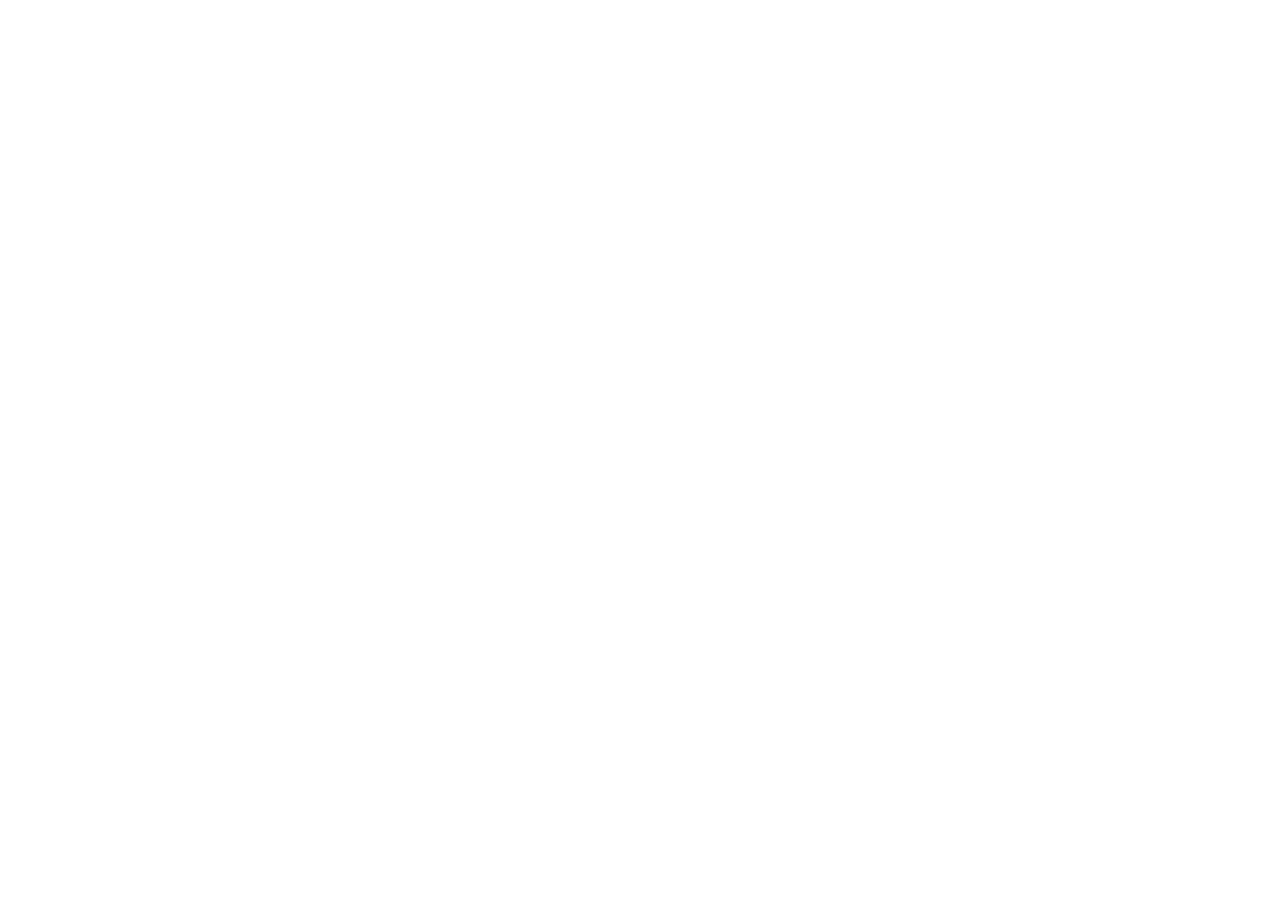
==== index.html @ 4b127a22 "First commit" ====
<!DOCTYPE html>
<html lang="en">
<head>
    <meta charset="UTF-8">
    <meta name="viewport" content="width=device-width, initial-scale=1.0">
    <link rel="stylesheet" href="css/main.css">
    <title>GoodVibez - In construction</title>
</head>
<body>
    
</body>
</html>
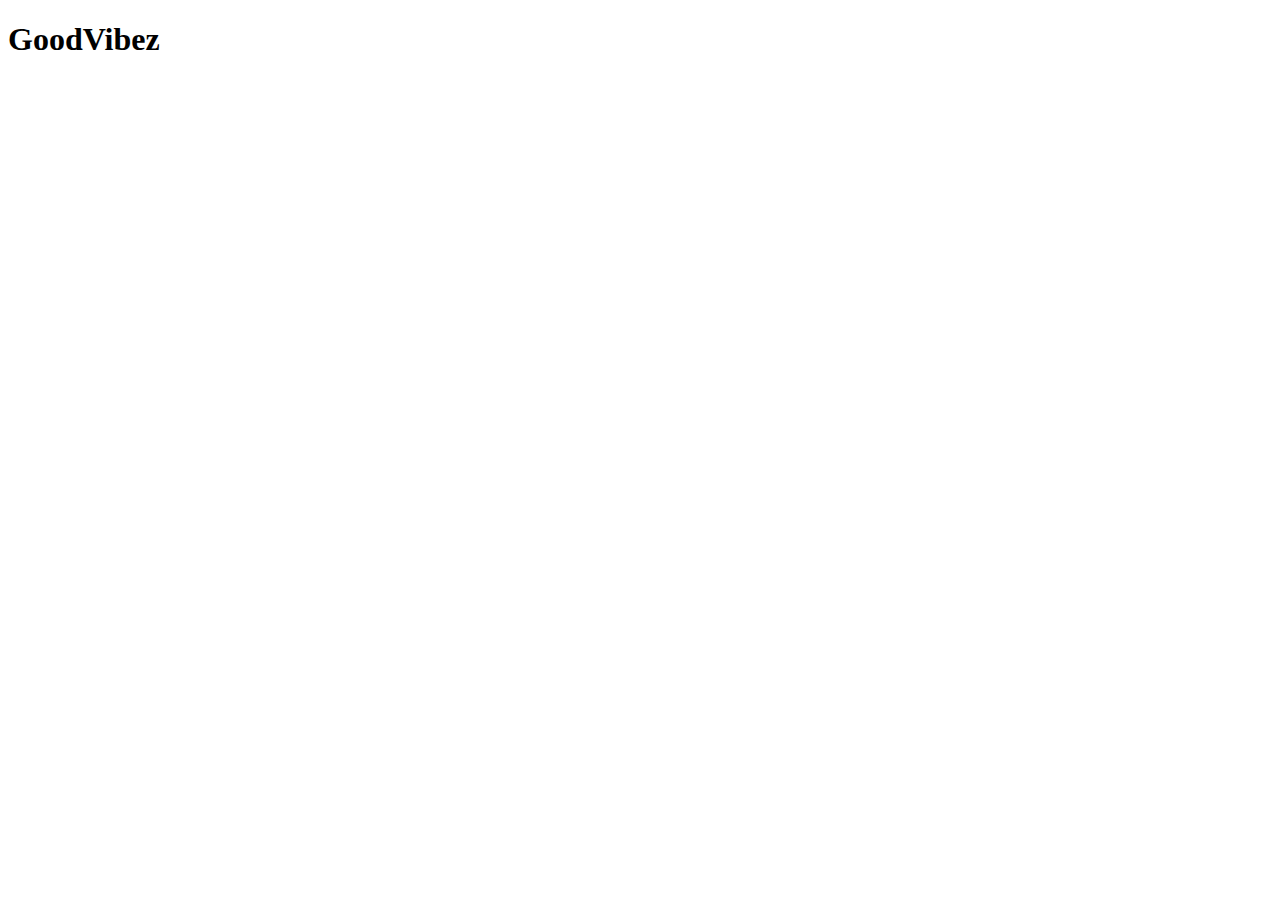
==== commit 6bbcf109: "Feat: index h1" ====
--- a/index.html
+++ b/index.html
@@ -7,6 +7,6 @@
     <title>GoodVibez - In construction</title>
 </head>
 <body>
-    
+    <h1>GoodVibez</h1>
 </body>
 </html>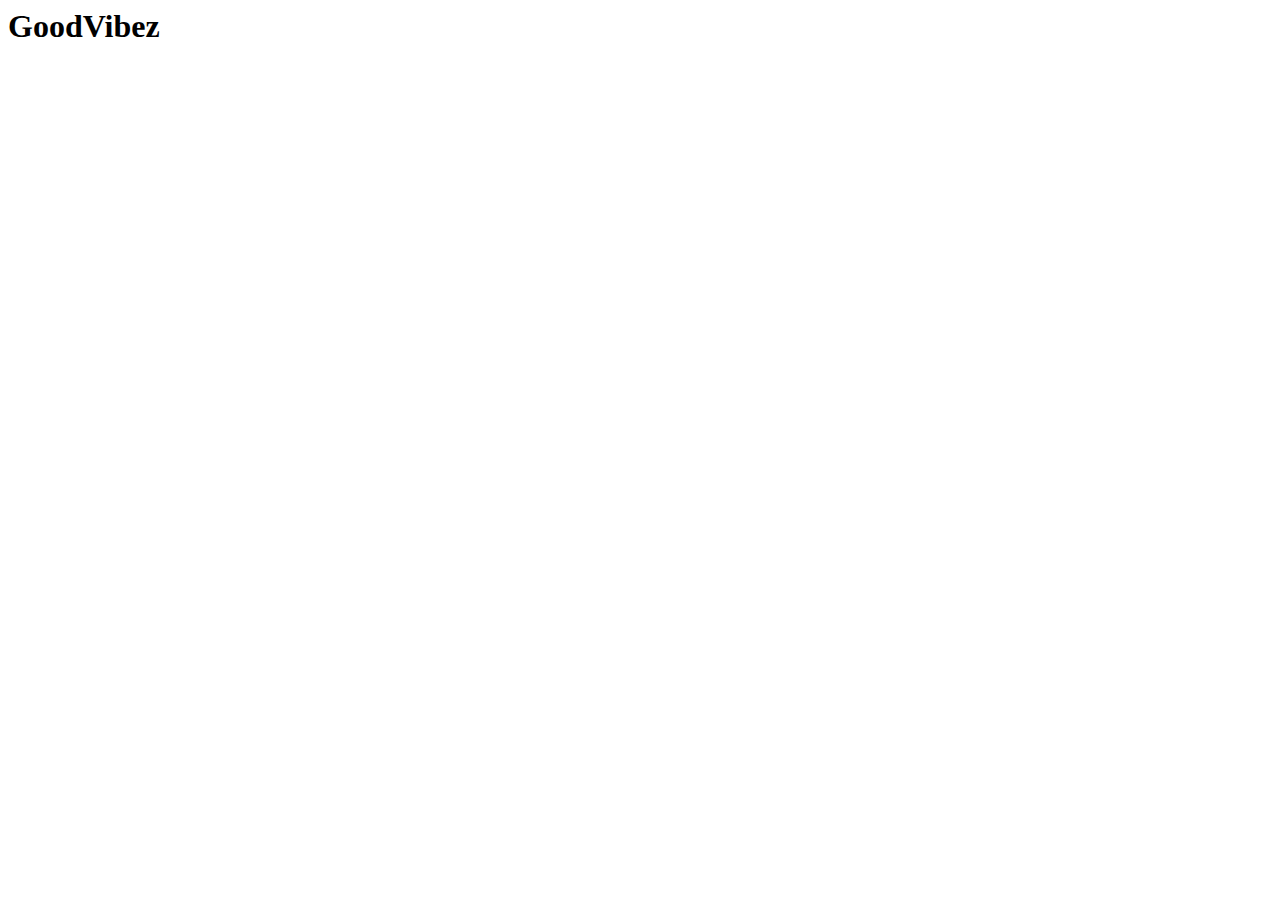
==== commit 59503188: "Feat: websockets" ====
--- a/index.html
+++ b/index.html
@@ -1,3 +1,61 @@
+<script>
+    // Connect to the WebSocket
+    var ws = new WebSocket('wss://goodvibez.onrender.com/');
+
+    ws.onmessage = function(event) {
+        // Parse the message data
+        var message = JSON.parse(event.data);
+
+        // Find the HTML element that corresponds to the old message
+        var oldMessageElement = document.getElementById('message-' + message._id);
+
+        if (oldMessageElement) {
+            // If the old message element exists, update its content
+            oldMessageElement.querySelector('.message-user').innerHTML = message.username;
+            oldMessageElement.querySelector('.message-text').innerHTML = message.text;
+            oldMessageElement.querySelector('.message-time').innerHTML = message.timestamp;
+        } else {
+            // If the old message element does not exist, this is a new message,
+            // so create a new HTML element and append it to the message list
+            var messageContainer = document.createElement('div');
+            var messageUser = document.createElement('p');
+            var messageText = document.createElement('p');
+            var messageTime = document.createElement('p');
+            // Set the innerHTML of the new element to the message data
+            messageUser.innerHTML = message.username;
+            messageText.innerHTML = message.text;
+            messageTime.innerHTML = message.timestamp;
+            // Append the new elements to the container
+            messageContainer.appendChild(messageUser);
+            messageContainer.appendChild(messageText);
+            messageContainer.appendChild(messageTime);
+            // Assign the unique ID to the message container
+            messageContainer.id = 'message-' + message._id;
+            // Add classes to the message elements
+            messageUser.className = 'message-user';
+            messageText.className = 'message-text';
+            messageTime.className = 'message-time';
+            // Append the message container to the main container
+            document.getElementById('message-container').appendChild(messageContainer);
+        }
+    };
+
+    // Fetch all messages from the API
+    fetch('http://localhost:3000/api/v1/messages')
+        .then(response => response.json())
+        .then(messages => {
+            // Loop through each message
+            messages.forEach(message => {
+                // Create a new HTML element
+                var messageElement = document.createElement('p');
+                // Set the innerHTML of the new element to the message data
+                messageElement.innerHTML = message.text;
+                // Append the new element to the container
+                document.getElementById('message-container').appendChild(messageElement);
+            });
+        });
+</script>
+</script>
 <!DOCTYPE html>
 <html lang="en">
 <head>
@@ -8,5 +66,6 @@
 </head>
 <body>
     <h1>GoodVibez</h1>
+    <div id="message-container"></div>
 </body>
 </html>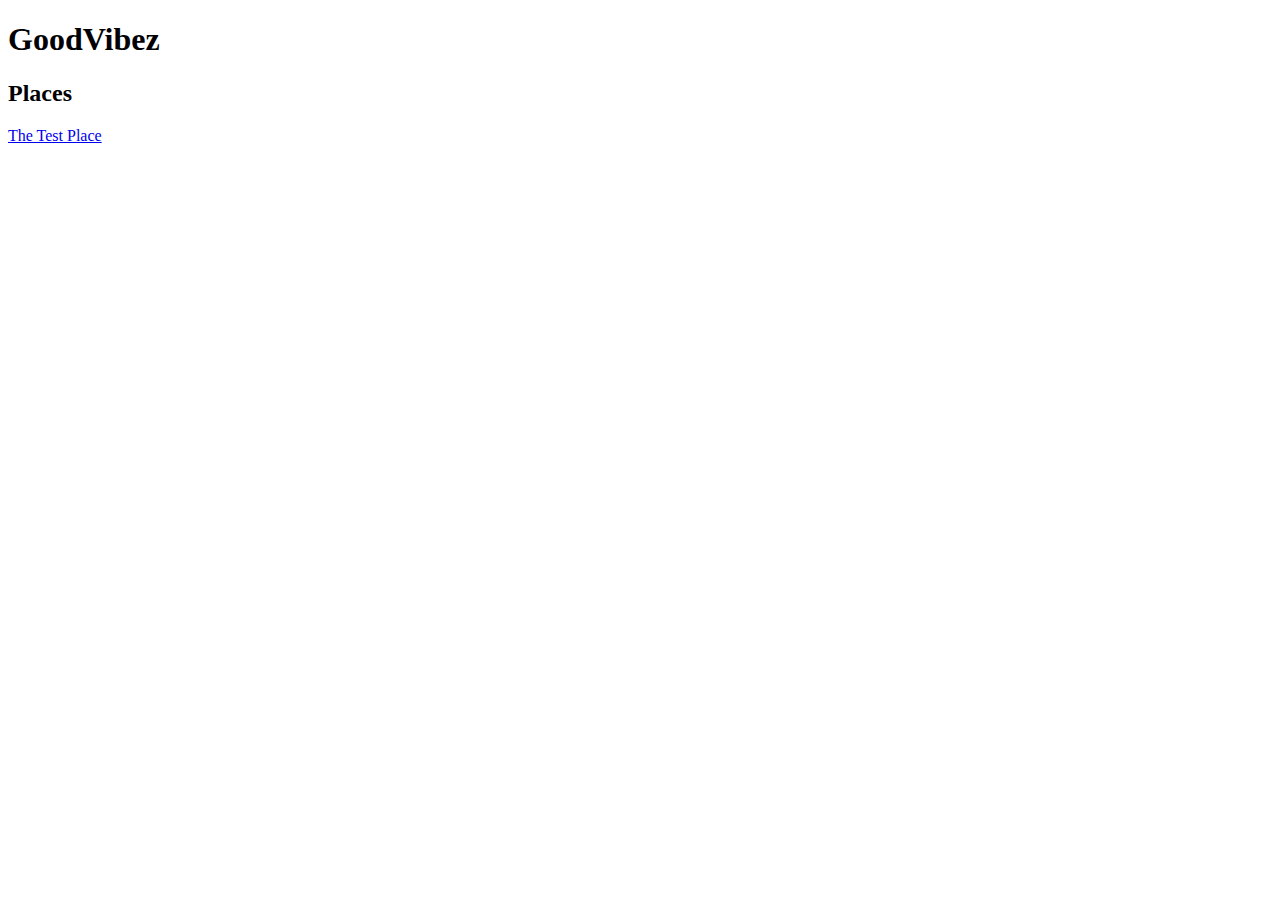
==== commit 0ec39e3d: "Feat: websockets" ====
--- a/index.html
+++ b/index.html
@@ -1,61 +1,3 @@
-<script>
-    // Connect to the WebSocket
-    var ws = new WebSocket('wss://goodvibez.onrender.com/');
-
-    ws.onmessage = function(event) {
-        // Parse the message data
-        var message = JSON.parse(event.data);
-
-        // Find the HTML element that corresponds to the old message
-        var oldMessageElement = document.getElementById('message-' + message._id);
-
-        if (oldMessageElement) {
-            // If the old message element exists, update its content
-            oldMessageElement.querySelector('.message-user').innerHTML = message.username;
-            oldMessageElement.querySelector('.message-text').innerHTML = message.text;
-            oldMessageElement.querySelector('.message-time').innerHTML = message.timestamp;
-        } else {
-            // If the old message element does not exist, this is a new message,
-            // so create a new HTML element and append it to the message list
-            var messageContainer = document.createElement('div');
-            var messageUser = document.createElement('p');
-            var messageText = document.createElement('p');
-            var messageTime = document.createElement('p');
-            // Set the innerHTML of the new element to the message data
-            messageUser.innerHTML = message.username;
-            messageText.innerHTML = message.text;
-            messageTime.innerHTML = message.timestamp;
-            // Append the new elements to the container
-            messageContainer.appendChild(messageUser);
-            messageContainer.appendChild(messageText);
-            messageContainer.appendChild(messageTime);
-            // Assign the unique ID to the message container
-            messageContainer.id = 'message-' + message._id;
-            // Add classes to the message elements
-            messageUser.className = 'message-user';
-            messageText.className = 'message-text';
-            messageTime.className = 'message-time';
-            // Append the message container to the main container
-            document.getElementById('message-container').appendChild(messageContainer);
-        }
-    };
-
-    // Fetch all messages from the API
-    fetch('http://localhost:3000/api/v1/messages')
-        .then(response => response.json())
-        .then(messages => {
-            // Loop through each message
-            messages.forEach(message => {
-                // Create a new HTML element
-                var messageElement = document.createElement('p');
-                // Set the innerHTML of the new element to the message data
-                messageElement.innerHTML = message.text;
-                // Append the new element to the container
-                document.getElementById('message-container').appendChild(messageElement);
-            });
-        });
-</script>
-</script>
 <!DOCTYPE html>
 <html lang="en">
 <head>
@@ -66,6 +8,7 @@
 </head>
 <body>
     <h1>GoodVibez</h1>
-    <div id="message-container"></div>
+    <h2>Places</h2>
+    <a href="places/testplace.html">The Test Place</a>
 </body>
 </html>--- a/css/main.css
+++ b/css/main.css
@@ -0,0 +1,13 @@
+#message-container{
+    width: 100%;
+    display: flex;
+    flex-direction: row;
+    flex-wrap: wrap;
+    justify-content: center;
+}
+.message{
+    background-color: rgb(221, 221, 221);
+    width: fit-content;
+    padding: 15px 30px;
+    margin: 10px;
+}